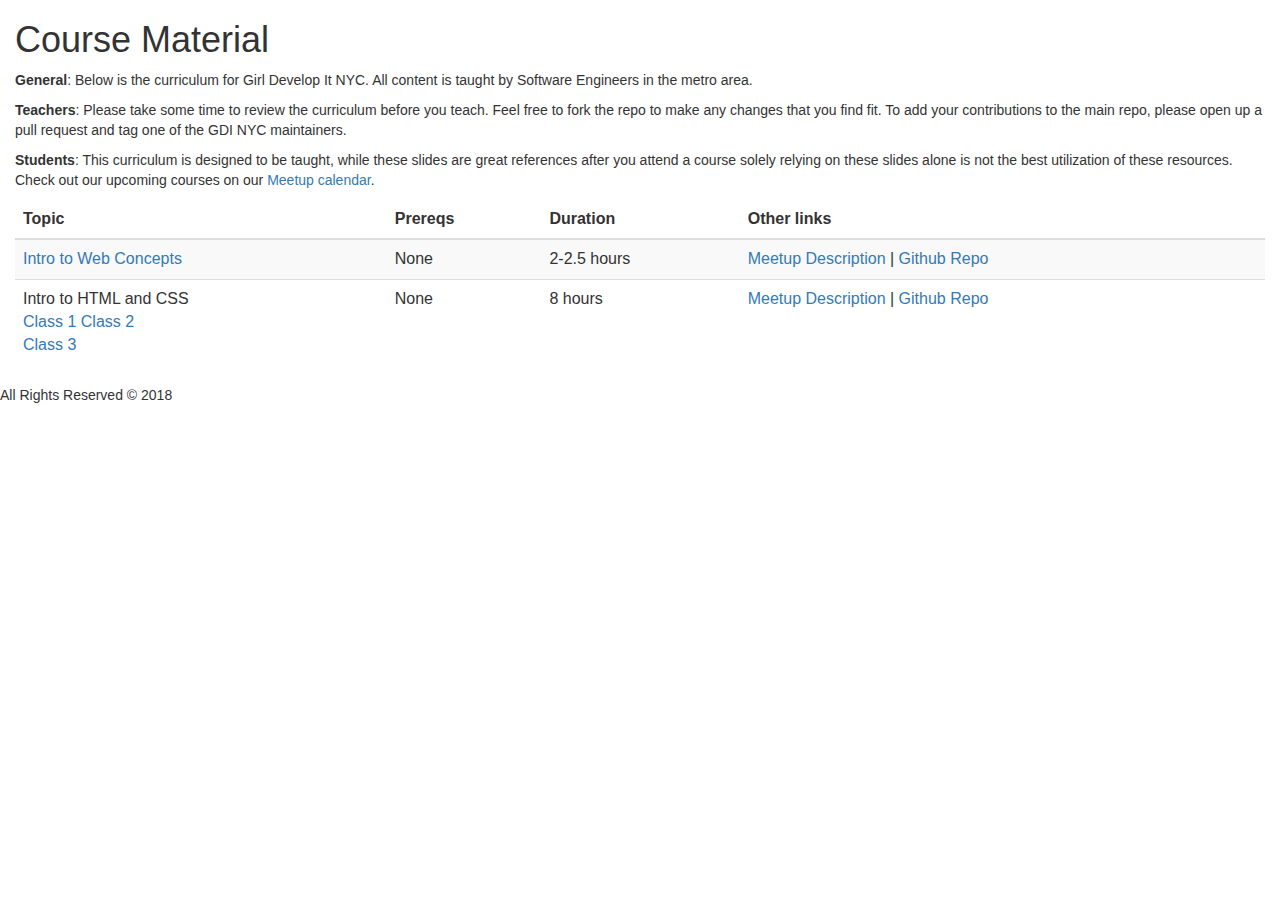
==== materials.html @ bf3ca32b "Update links to class slides" ====
<html>
  <head>
    <meta charset="utf-8">
    <title>GDI Bismarck Resources</title>
    <link rel="stylesheet" href="https://maxcdn.bootstrapcdn.com/bootstrap/3.3.7/css/bootstrap.min.css" integrity="sha384-BVYiiSIFeK1dGmJRAkycuHAHRg32OmUcww7on3RYdg4Va+PmSTsz/K68vbdEjh4u" crossorigin="anonymous" />
    <link rel="stylesheet" href="main.css" />
  </head>
  <body>
    <div class="content container-fluid">
      <h1>Course Material</h1>
      <p><strong>General</strong>: Below is the curriculum for Girl Develop It NYC. All content is taught by Software Engineers in the metro area.</p>
      <p><strong>Teachers</strong>: Please take some time to review the curriculum before you teach. Feel free to fork the repo to make any changes that you find fit. To add your contributions to the main repo, please open up a pull request and tag one of the GDI NYC maintainers.</p>
      <p><strong>Students</strong>: This curriculum is designed to be taught, while these slides are great references after you attend a course solely relying on these slides alone is not the best utilization of these resources. Check out our upcoming courses on our <a href="https://www.meetup.com/girldevelopit/events/">Meetup calendar</a>.</p>
      <div class="table-responsive">
        <table class="table table-striped">
          <thead>
            <tr>
              <th>Topic</th>
              <th>Prereqs</th>
              <th>Duration</th>
              <th>Other links</th>
            </tr>
          </thead>
          <tbody>
            <tr>
              <td><a href="https://bismarckgdi.github.io/gdi-intro-web-concepts/index.html#/">Intro to Web Concepts</a></td>
              <td>None</td>
              <td>2-2.5 hours</td>
              <td><a href="https://www.meetup.com/Girl-Develop-It-Bismarck/events/253394384/">Meetup Description</a> | <a href="https://github.com/BismarckGDI/gdi-intro-web-concepts">Github Repo</a></td>
            </tr>
            <tr>
              <td>
                Intro to HTML and CSS<br />
                <a href="https://bismarckgdi.github.io/intro-to-html-css/class1.html#/">Class 1</a>
                <a href="https://bismarckgdi.github.io/intro-to-html-css/class2.html#/">Class 2</a><br />
                <a href="https://bismarckgdi.github.io/intro-to-html-css/class3.html#/">Class 3</a>
              </td>
              <td>None</td>
              <td>8 hours</td>
              <td><a href="https://www.meetup.com/Girl-Develop-It-Bismarck/events/254299892/">Meetup Description</a> | <a href="https://github.com/BismarckGDI/gdi-core-html-css">Github Repo</a></td>
            </tr>
          </tbody>
        </table>
      </div>
      <!--
      <p><strong>Interested in teaching any of it?</strong></p>
      <ul>
        <li>Consult our <a href="">teaching guide</a>.</li>
        <li>Try doing the exercises yourself and make sure you understand what issues students might run into while doing them.</li>
        <li>Reach out to us at <a href="mailto:bismarck@girldevelopit.com?subject=Interested%20in%20Teaching%20for%20GDI%20Bismarck">bismarck@girldevelopit.com </a> to schedule your course.</li>
        <li>After you teach it, report issues and open Pull Requests on the appropriate <a href="https://github.com/BismarckGDI">Github project</a>.</li>
      </ul>
      <p>Want to teach a course and you don't see the curriculum here? Take a look at our <a href="">guide to new curriculum</a>. If you have any additional questions, contact us at <a href="mailto:bismarck@girldevelopit.com?subject=New%20GDI%20NYC%20Curriculum">bismarck@girldevelopit.com</a>.</p>
      -->
    </div>
    <footer>All Rights Reserved © 2018 </footer>
  </body>
</html>
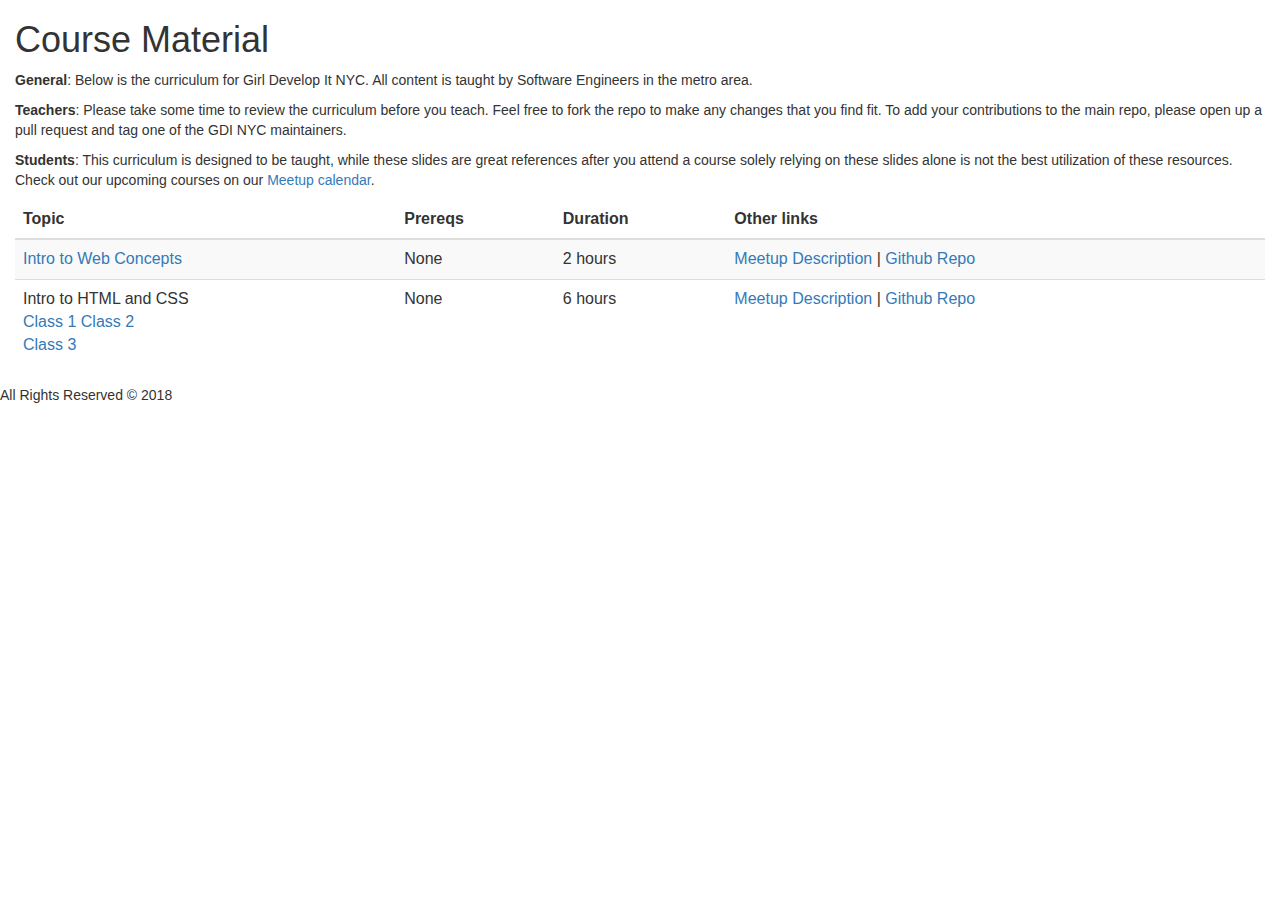
==== commit 904c0e47: "Fixed class times and intro to html github link" ====
--- a/materials.html
+++ b/materials.html
@@ -25,7 +25,7 @@
             <tr>
               <td><a href="https://bismarckgdi.github.io/gdi-intro-web-concepts/index.html#/">Intro to Web Concepts</a></td>
               <td>None</td>
-              <td>2-2.5 hours</td>
+              <td>2 hours</td>
               <td><a href="https://www.meetup.com/Girl-Develop-It-Bismarck/events/253394384/">Meetup Description</a> | <a href="https://github.com/BismarckGDI/gdi-intro-web-concepts">Github Repo</a></td>
             </tr>
             <tr>
@@ -36,8 +36,8 @@
                 <a href="https://bismarckgdi.github.io/intro-to-html-css/class3.html#/">Class 3</a>
               </td>
               <td>None</td>
-              <td>8 hours</td>
-              <td><a href="https://www.meetup.com/Girl-Develop-It-Bismarck/events/254299892/">Meetup Description</a> | <a href="https://github.com/BismarckGDI/gdi-core-html-css">Github Repo</a></td>
+              <td>6 hours</td>
+              <td><a href="https://www.meetup.com/Girl-Develop-It-Bismarck/events/254299892/">Meetup Description</a> | <a href="https://github.com/BismarckGDI/intro-to-html-css">Github Repo</a></td>
             </tr>
           </tbody>
         </table>
